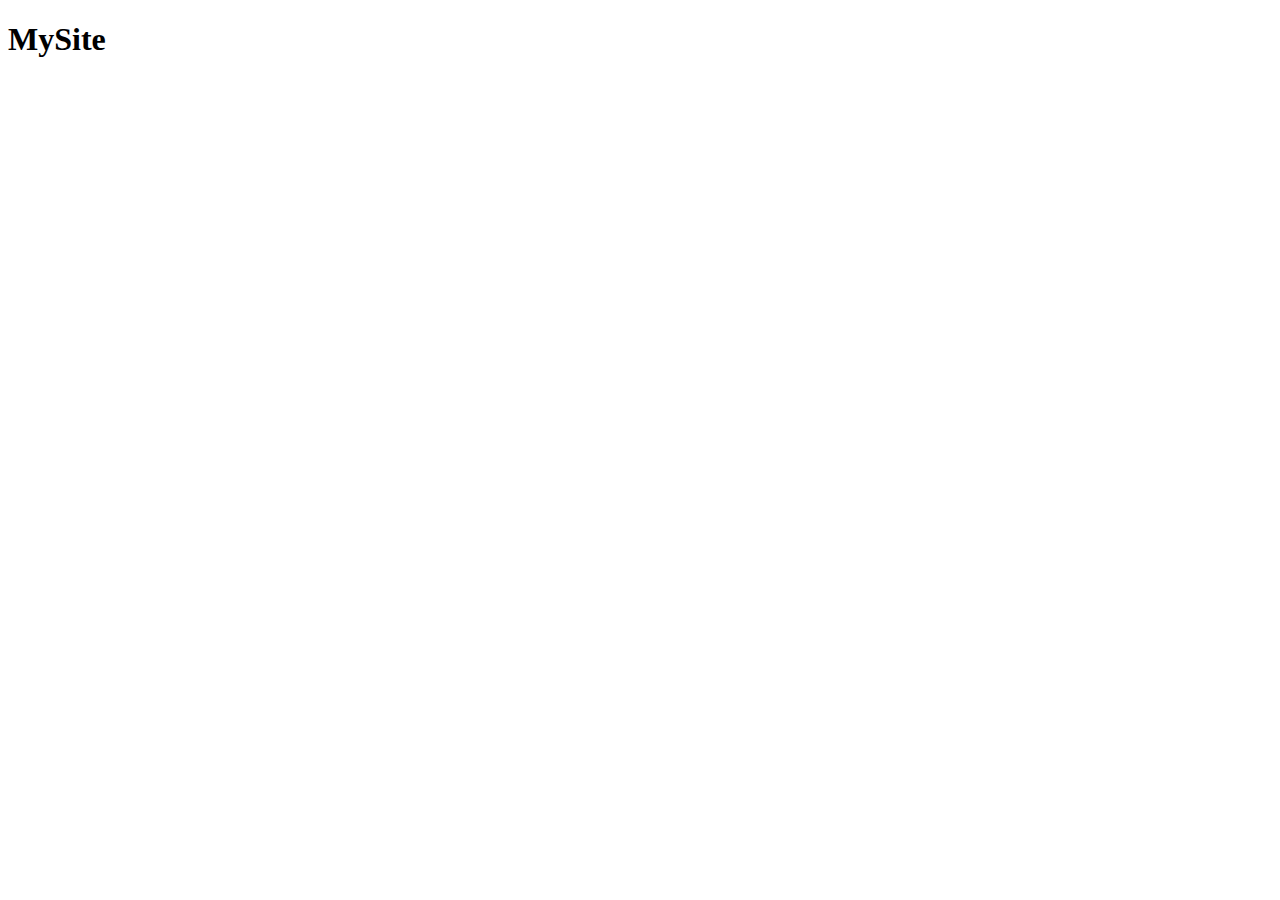
==== portfolio.html @ f06d06e2 "Start" ====
<!DOCTYPE html>
<html lang="en">
    <head>
        <meta charset="UTF-8">
        <meta http-equiv="X-UA-Compatible" content="IE=edge">
        <meta name="viewport" content="width=device-width, initial-scale=1.0">
        <title>MySite</title>
        
        <link rel="stylesheet" href="style.css"/>
    </head>

    <body>
        <header>
            <h1>MySite</h1>
        </header>

        <main>
        	
        </main>

        <footer></footer>
    </body>
</html>
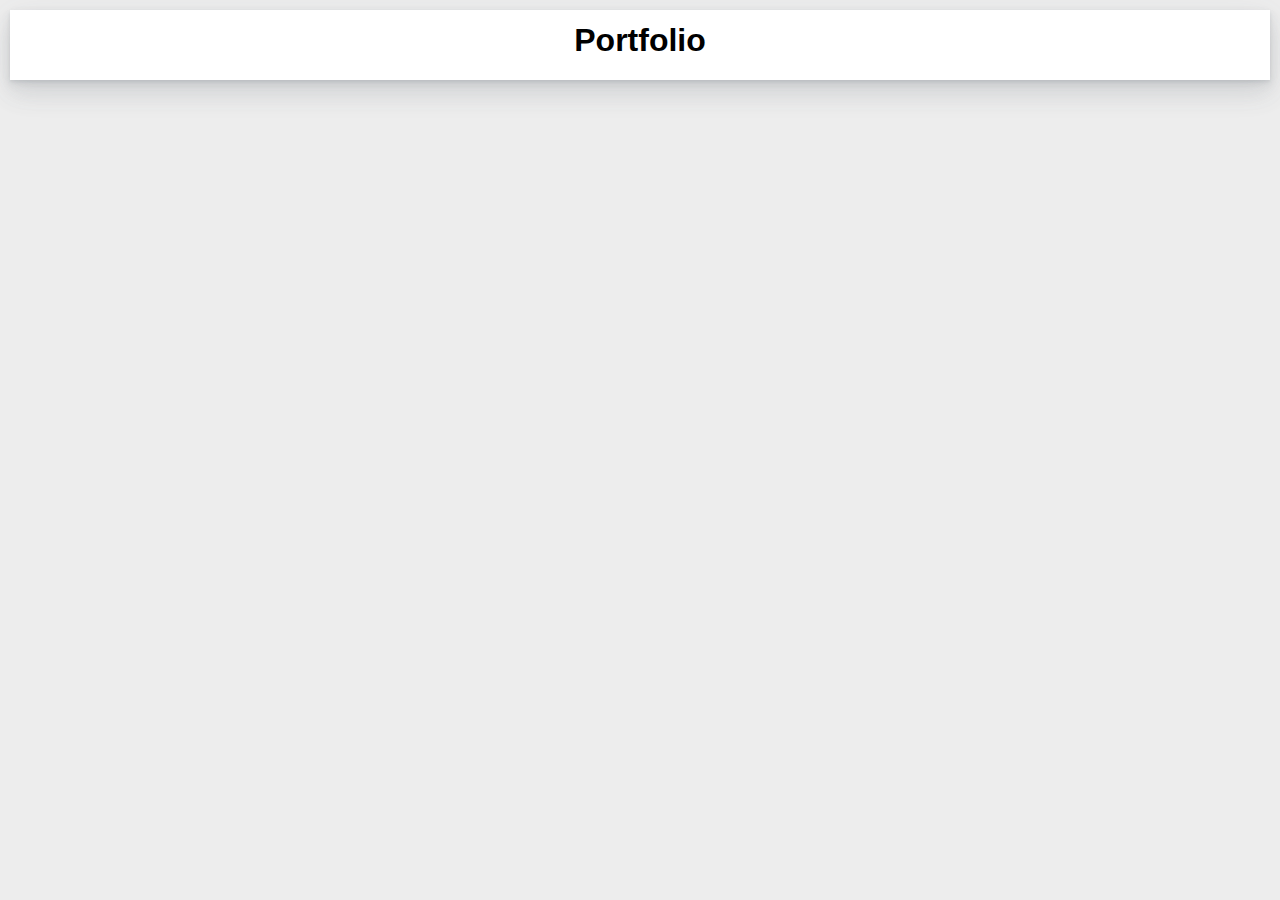
==== commit e3ab989c: "test4" ====
--- a/portfolio.html
+++ b/portfolio.html
@@ -4,20 +4,77 @@
         <meta charset="UTF-8">
         <meta http-equiv="X-UA-Compatible" content="IE=edge">
         <meta name="viewport" content="width=device-width, initial-scale=1.0">
-        <title>MySite</title>
-        
-        <link rel="stylesheet" href="style.css"/>
+        <title>Portfolio</title>
     </head>
 
     <body>
         <header>
-            <h1>MySite</h1>
+            <h1>Portfolio</h1>
         </header>
 
-        <main>
-        	
-        </main>
+        <main></main>
+        
+        <style>
+        	body {
+				margin: 0; 
+				background: #ededed; 
+				text-align: center;
+			}
 
-        <footer></footer>
+			main { max-width: 1400px; }
+
+			/* matinli va boshqa asosiy jihatlar */
+			a {
+				margin: 7px;
+				vertical-align:  top;	     
+				text-decoration: none; 
+			}
+
+			p {
+				font-size:   22px;
+				font-weight: bold;
+				font-family: sans-serif;
+			}
+
+
+			/* Umumiy qiymatlar berish */
+			main, a, img { display: inline-block; }
+			a, img { width: 270px; }
+
+			header { 
+				min-height: 60px;
+				margin:  10px;
+				padding: 5px;
+			}
+						
+			h1, h2 { margin: 7px; }
+			h1, h2, p { font-family: sans-serif;}
+
+			header, a {
+				color:      black;
+				background: white;
+				
+				box-shadow:
+					0 0.46875rem 2.1875rem  rgba(90, 97, 105, .1), 
+					0 0.9375rem  1.40625rem rgba(90, 97, 105, .1), 
+					0 0.25rem    0.53125rem rgba(90, 97, 105, .12), 
+					0 0.125rem   0.1875rem  rgba(90, 97, 105, .1);
+				
+				transition: box-shadow .7s, color .7s;  
+			  	cursor:     pointer;
+			}
+
+
+			/* animatsya */
+			header:hover, a:hover {
+				color: rgb(3, 168, 124);
+				
+				box-shadow:
+					0 0.46875rem 2.1875rem  rgba(3, 168, 124, .5), 
+					0 0.9375rem  1.40625rem rgba(3, 168, 124, .3), 
+					0 0.25rem    0.53125rem rgba(3, 168, 124, .3), 
+					0 0.125rem   0.1875rem  rgba(3, 168, 124, .3);
+			}
+        </style>
     </body>
 </html>